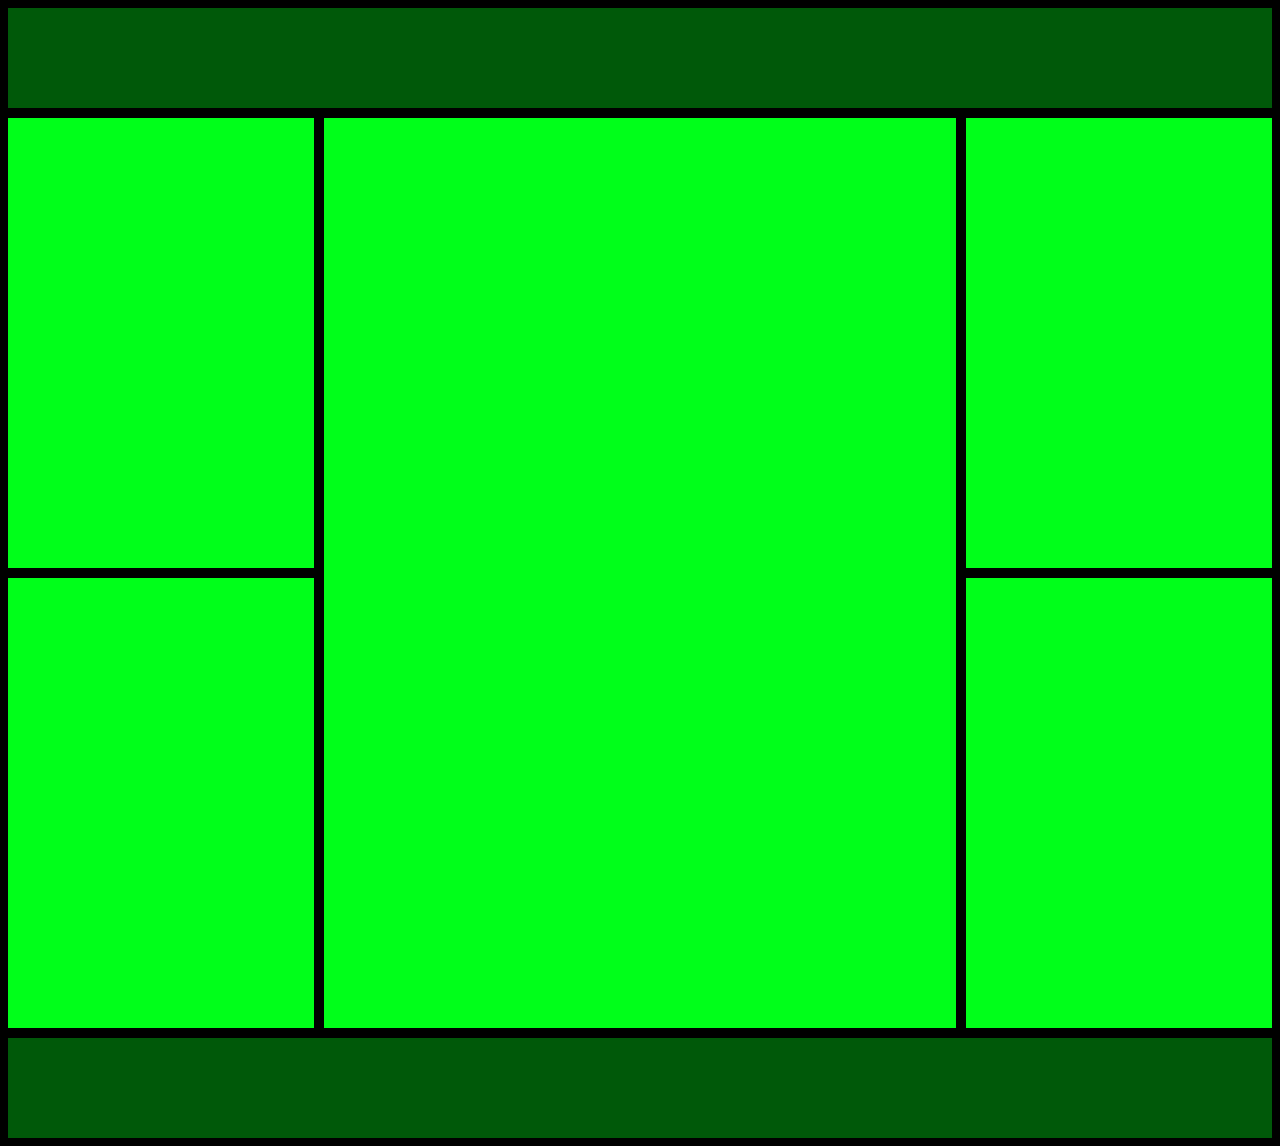
==== index.html @ e04f04f3 "start" ====
<!DOCTYPE html>
<html lang="en">
<head>
	<meta charset="UTF-8">
	<title>Document</title>
	<link rel="stylesheet" href="style.css">
	<link rel="stylesheet" href="MediaStyle.css" media="all and (max-width:959px)">
</head>
<body bgcolor="000">
	<div class="header">
		<div class="header1"></div>
	</div>
	<div class="content group"> 
		<div class="left">
			<div class="left1">
				<div class="left1-1"></div>
			</div>
			<div class="left2">
				<div class="left2-1"></div>
			</div>
		</div>
		<div class="middle">
			<div class="middle1"></div>
		</div>
		<div class="right">
			<div class="right1">
				<div class="right1-1"></div>
			</div>
			<div class="right2">
				<div class="right2-1"></div>
			</div>
		</div>
	</div>
	<div class="footer">
		<div class="footer1"></div>
	</div>
</body>
</html>
---- style.css ----
* {
	box-sizing: border-box;
}

.group:after {
	content: "";
	display: table;
	clear: both;
}

.header {
	padding-bottom: 10px;
}

.header1 {
	background: #005909;
	height: 100px;
}

.left {
	padding-right: 10px;
	width: 25%;
	float: left;
}

.left1 {
	padding-bottom: 10px;
}

.left1-1 {
	background: #00ff1a;
	height: 450px;
}

.left2-1 {
	background: #00ff1a;
	height: 450px;
}

.middle {
	width: 50%;
	float: left;
}

.middle1 {
	background: #00ff1a;
	height: 910px;
}

.right {
	padding-left: 10px;
	width: 25%;
	float: left;
}

.right1 {
	padding-bottom: 10px;
}

.right1-1 {
	background: #00ff1a;
	height: 450px;
}

.right2-1 {
	background: #00ff1a;
	height: 450px;
}

.footer {
	padding-top: 10px;
}

.footer1 {
	background: #005909;
	height: 100px;
}

.content {
	min-height: calc(100vh - 200px);
}
---- MediaStyle.css ----
.middle {
	width: 50%;
	padding-bottom: 10px;
}

.left {
	width: 50%;
	padding-bottom: 10px;
}

.right {
	padding-left: 0px;
	width: 100%;
}
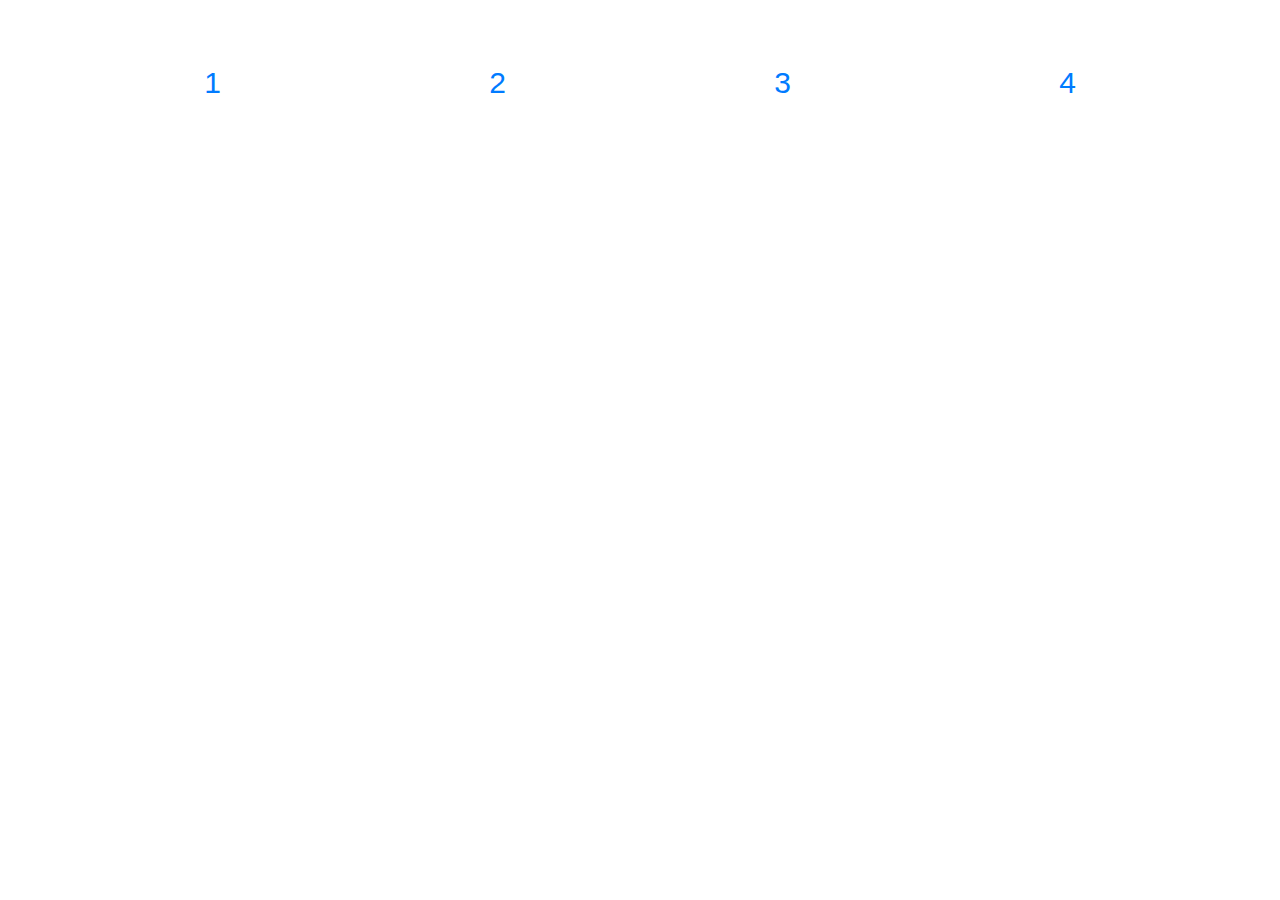
==== commit a12c367b: "lab2" ====
--- a/index.html
+++ b/index.html
@@ -2,37 +2,32 @@
 <html lang="en">
 <head>
 	<meta charset="UTF-8">
-	<title>Document</title>
-	<link rel="stylesheet" href="style.css">
-	<link rel="stylesheet" href="MediaStyle.css" media="all and (max-width:959px)">
+	<title>web_dev</title>
+	<meta name="viewport" content="width=device-width, initial-scale=1.0">
+	<link href="st.css" rel="stylesheet">
+	<link href="st2.css" rel="stylesheet" media="all and (max-width: 959px)">
+	<link rel="stylesheet" href="https://stackpath.bootstrapcdn.com/bootstrap/4.3.1/css/bootstrap.min.css" integrity="sha384-ggOyR0iXCbMQv3Xipma34MD+dH/1fQ784/j6cY/iJTQUOhcWr7x9JvoRxT2MZw1T" crossorigin="anonymous">
 </head>
-<body bgcolor="000">
-	<div class="header">
-		<div class="header1"></div>
-	</div>
-	<div class="content group"> 
-		<div class="left">
-			<div class="left1">
-				<div class="left1-1"></div>
+<body>
+	<div class="header"></div>
+	<div class="container">
+		<div class="row">
+			<div class="col-md-3 text-center">
+				<a href="./1/index.html">1</a>
 			</div>
-			<div class="left2">
-				<div class="left2-1"></div>
+			<div class="col-md-3 text-center">
+				<a href="./2/index.html">2</a>
 			</div>
-		</div>
-		<div class="middle">
-			<div class="middle1"></div>
-		</div>
-		<div class="right">
-			<div class="right1">
-				<div class="right1-1"></div>
+			<div class="col-md-3 text-center">
+				<a href="./3/index.html">3</a>
 			</div>
-			<div class="right2">
-				<div class="right2-1"></div>
+			<div class="col-md-3 text-center">
+				<a href="./4/index.html">4</a>
 			</div>
 		</div>
 	</div>
-	<div class="footer">
-		<div class="footer1"></div>
-	</div>
+
+	<script src="https://code.jquery.com/jquery-3.3.1.slim.min.js" integrity="sha384-q8i/X+965DzO0rT7abK41JStQIAqVgRVzpbzo5smXKp4YfRvH+8abtTE1Pi6jizo" crossorigin="anonymous"></script>
+	<script src="https://stackpath.bootstrapcdn.com/bootstrap/4.3.1/js/bootstrap.min.js" integrity="sha384-JjSmVgyd0p3pXB1rRibZUAYoIIy6OrQ6VrjIEaFf/nJGzIxFDsf4x0xIM+B07jRM" crossorigin="anonymous"></script>
 </body>
 </html>--- a/st.css
+++ b/st.css
@@ -0,0 +1,8 @@
+.header {
+	height: 60px;
+	width: 100%
+}
+
+a {
+	font-size: 30px;
+}--- a/st2.css
+++ b/st2.css
@@ -0,0 +1,3 @@
+a {
+	font-size: 80px;
+}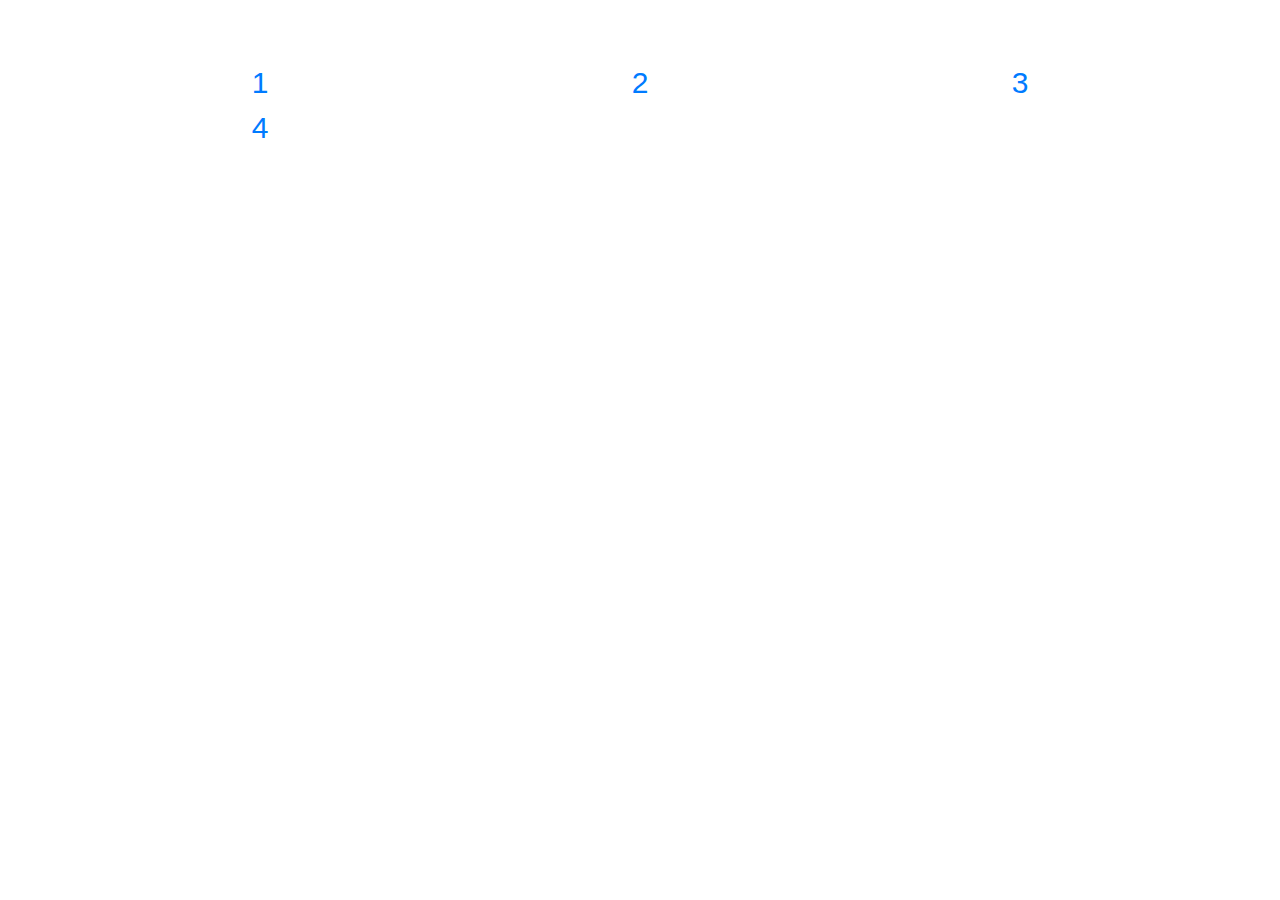
==== commit 32fece5a: "fix" ====
--- a/index.html
+++ b/index.html
@@ -12,17 +12,17 @@
 	<div class="header"></div>
 	<div class="container">
 		<div class="row">
-			<div class="col-md-3 text-center">
-				<a href="./1/index.html">1</a>
+			<div class="col-md-4 text-center">
+				<a href="./lab1/index.html">1</a>
 			</div>
-			<div class="col-md-3 text-center">
-				<a href="./2/index.html">2</a>
+			<div class="col-md-4 text-center">
+				<a href="./lab2/index.html">2</a>
 			</div>
-			<div class="col-md-3 text-center">
-				<a href="./3/index.html">3</a>
+			<div class="col-md-4 text-center">
+				<a href="./lab3/index.html">3</a>
 			</div>
-			<div class="col-md-3 text-center">
-				<a href="./4/index.html">4</a>
+			<div class="col-md-4 text-center">
+				<a href="./lab4/index.html">4</a>
 			</div>
 		</div>
 	</div>
